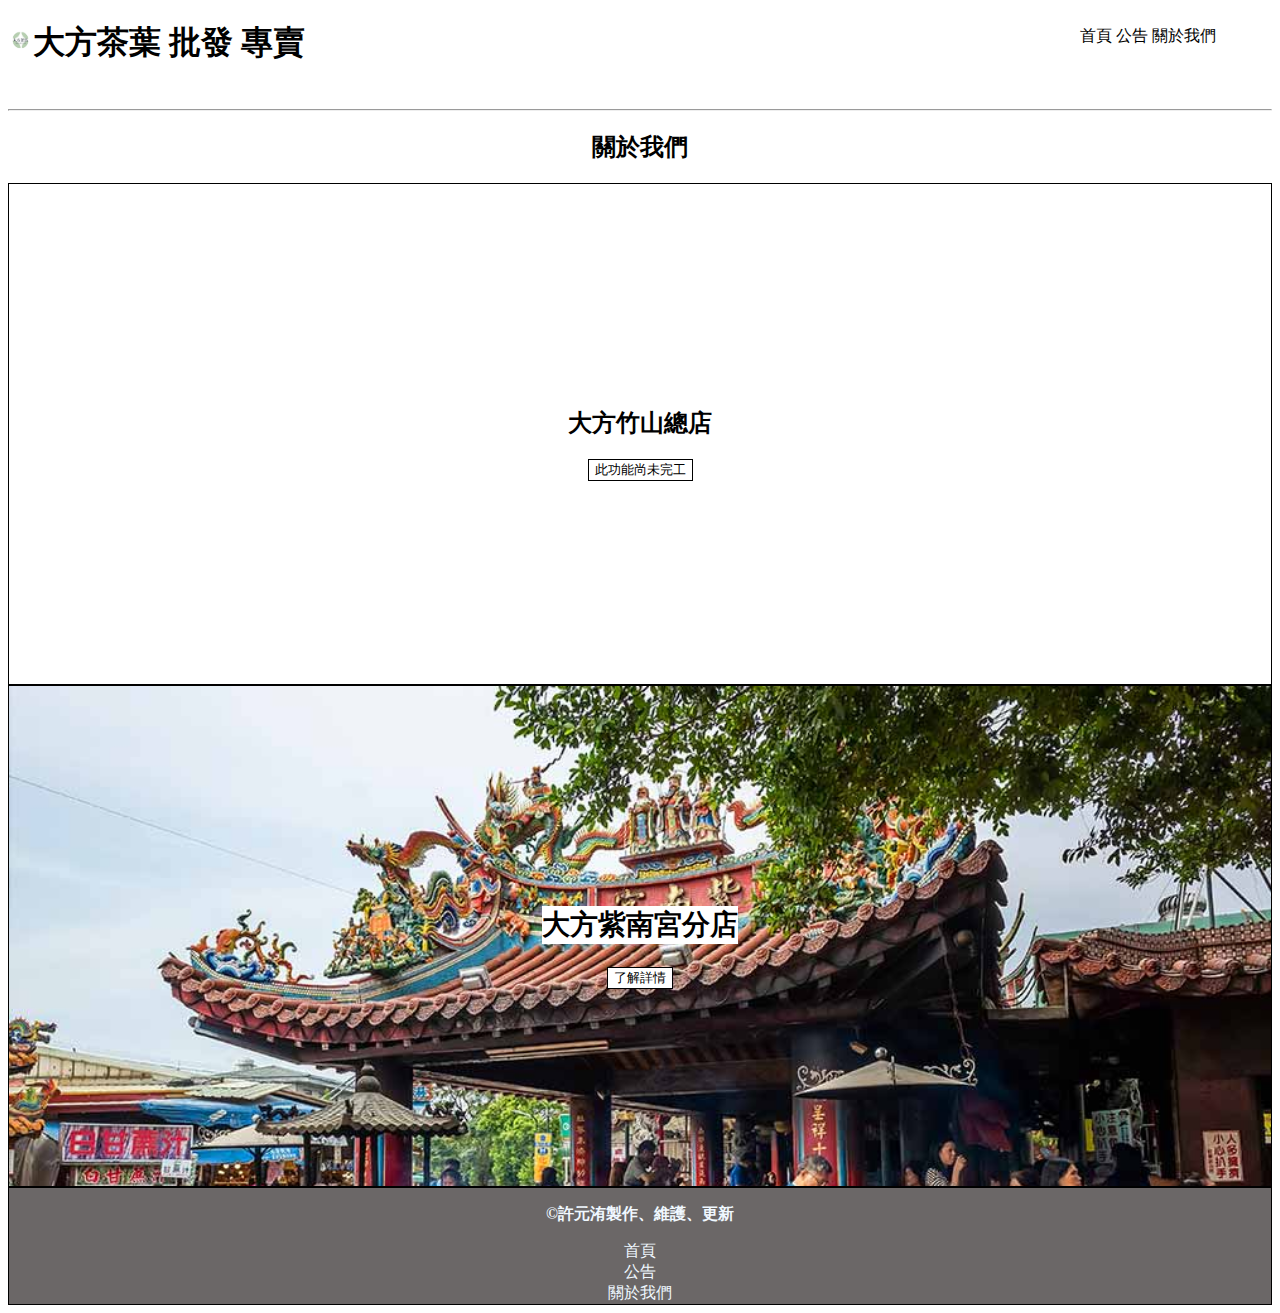
==== am.htm @ c8e32b3e "Add files via upload" ====
<!DOCTYPE html>
<html lang="en">
<head>
    <meta charset="UTF-8">
    <meta name="viewport" content="width=device-width, initial-scale=1.0">
    <title>大方茶葉 | 關於我們</title>
    <link rel="stylesheet" href="index.css">
</head>
<body>
    <header>
        <h1><img src="大方.png" alt="大方logo"><a href="index.htm">大方茶葉 批發 專賣</a></h1>
        <nav>
            <ul>
                <li><a href="index.htm">首頁</a></li>
                <li><a href="t.htm">公告</a></li>
                <li><a href="">關於我們</a></li>
            </ul>
        </nav>
    </header>
    <hr>
    <main>
        <h2>關於我們</h2>
        <div class="d0">
            <h2>大方竹山總店</h2>
            <button>此功能尚未完工</button>
        </div>
        <div class="d4">
            <h2>大方紫南宮分店</h2>
            <button onclick="location.href='d2.htm'">了解詳情</button>
        </div>
    </main>
    <footer>
        <p><strong>&copy;許元洧製作、維護、更新</strong></p>
        <a href="index.htm">首頁</a>
        <br>
        <a href="t.htm">公告</a>
        <br>
        <a href="">關於我們</a>
    </footer>
</body>
</html>
---- index.css ----
button{
    background-color: white;
    border: 1px solid black;
}
header{
    height: 80px;
}
a{
    text-decoration: none;
    color: black;
}
a:hover{
    text-decoration: underline;
}
header li{
    display: inline;
}
nav{
    position: absolute;
    right: 5vw;
    top: 10px;
}
header img{
    height: 25px;
}
main{
    text-align: center;
}
.d1{
    height: 500px;
    border: 1px solid black;
    display: flex;
    flex-direction: column;
    align-items: center;
    justify-content: center;
}
.d1 h2{
    font-size: 28px;
}
.d2{
    height: 500px;
    border: 1px solid black;
    display: flex;
    flex-direction: column;
    align-items: center;
    justify-content: center;
    background-image: url(i2.jpg);
    background-repeat: no-repeat;
    background-size: cover;
}
.d2 h2{
    font-size: 28px;
}
.d3{
    height: 500px;
    border: 1px solid black;
    display: flex;
    flex-direction: column;
    align-items: center;
    justify-content: center;
    background-image: url(i3.jpg);
    background-repeat: no-repeat;
    background-size: cover;
}
.d3 h2{
    font-size: 28px;
    color: aliceblue;
}
.d3 p{
    color: aliceblue;
}
.d4{
    height: 500px;
    border: 1px solid black;
    display: flex;
    flex-direction: column;
    align-items: center;
    justify-content: center;
    background-image: url(i4.jpg);
    background-repeat: no-repeat;
    background-size: cover;
}
.d4 h2{
    font-size: 28px;
    background-color: white;
}
.d4 p{
    background-color: white;
}
footer{
    text-align: center;
    background-color: rgb(107, 103, 103);
    color: aliceblue;
    border: 1px solid black;
}
footer a{
    color: aliceblue;
}
.d0{
    height: 500px;
    border: 1px solid black;
    display: flex;
    flex-direction: column;
    align-items: center;
    justify-content: center;
}
#myModal {
    display: none;
    position: fixed;
    top: 50%;
    left: 50%;
    transform: translate(-50%, -50%);
    border: 1px solid #ccc;
    padding: 20px;
    background-color: #fff;
    z-index: 1;
    border: 1px solid black;
}
.b1{
    height: 150px;
    width: 80%;
    font-size: 24px;
}
.d01{
    height: 150px;
    border: 1px solid black;
    display: flex;
    justify-content: center;
    align-items: center;
    background-color: burlywood;
}
.d02{
    height: 500px;
    border: 1px solid black;
    display: flex;
    justify-content: center;
    align-items: center;
    background-image: url(i02.jpg);
    background-repeat: no-repeat;
    background-size: cover;
}
.d02 h2{
    background-color: white;
}
.d03{
    height: 500px;
    border: 1px solid black;
    display: flex;
    flex-direction: column;
    justify-content: center;
    align-items: center;
    background-image: url(i03.png);
    background-repeat: no-repeat;
    background-size: cover;
}
.d03 h2{
    background-color: white;
}
#sm{
    display: none;
    position: fixed;
    top: 50%;
    left: 50%;
    transform: translate(-50%, -50%);
    border: 1px solid #ccc;
    padding: 20px;
    background-color: #fff;
    z-index: 1;
    border: 1px solid black;
}
.d11{
    height: 1200px;
    border: 1px solid black;
    display: flex;
    flex-direction: column;
    align-items: center;
    justify-content: center;
}
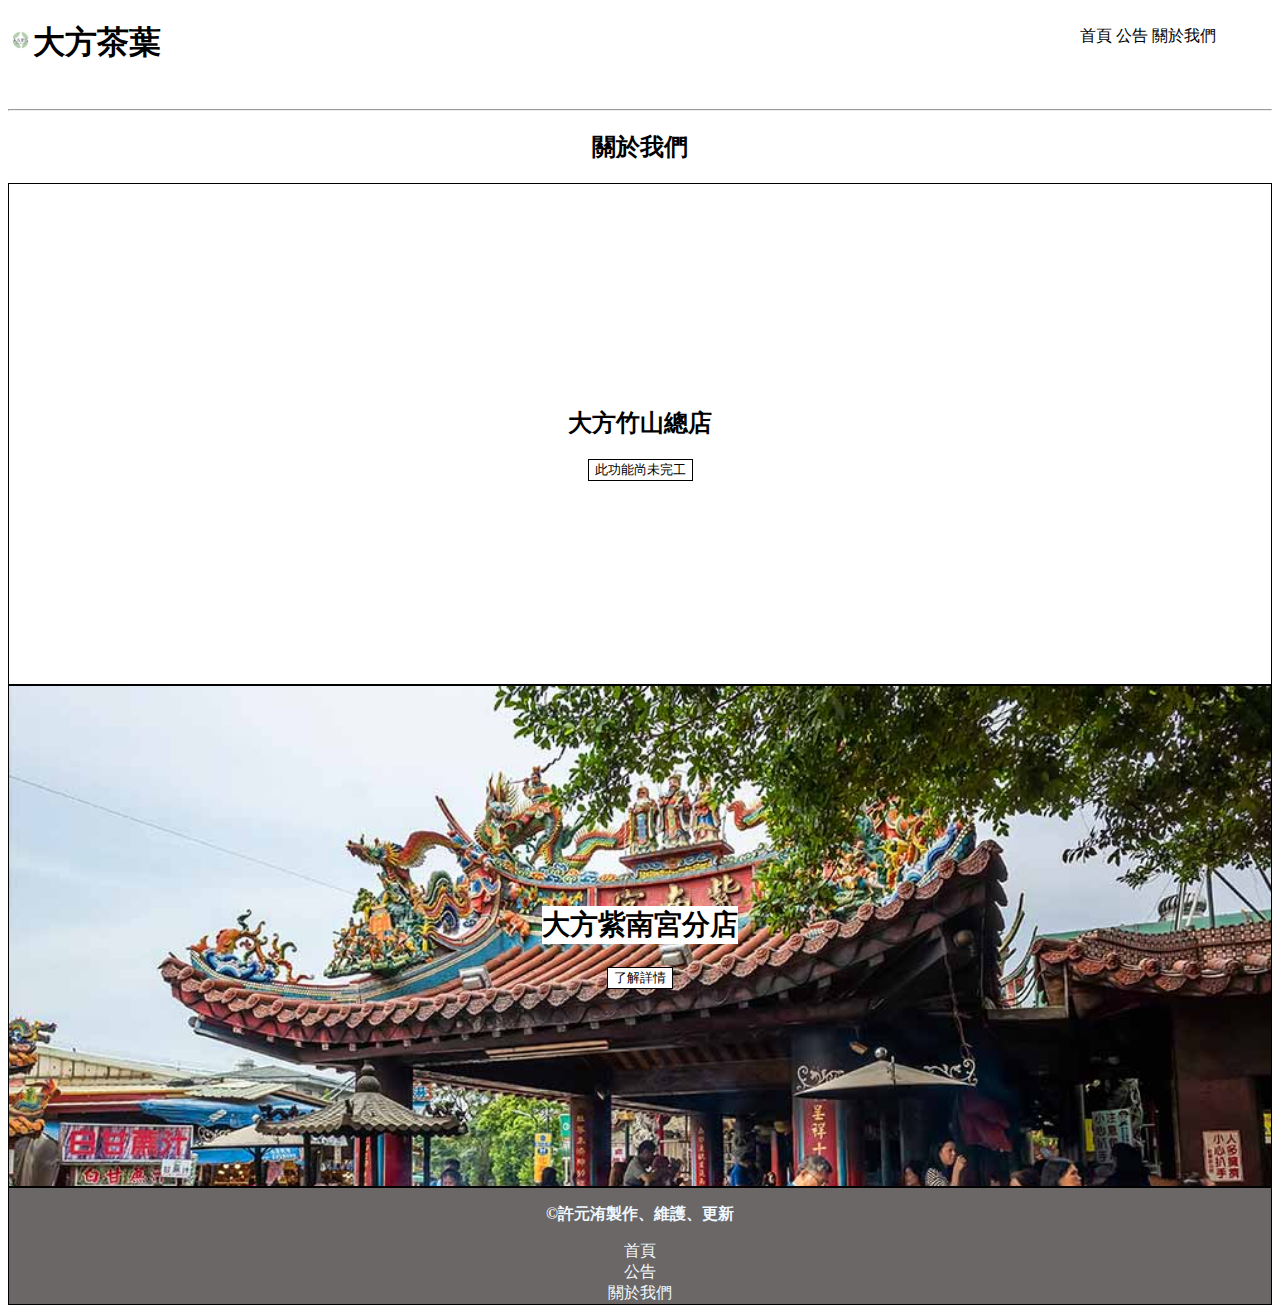
==== commit bf73db38: "Add files via upload" ====
--- a/am.htm
+++ b/am.htm
@@ -8,7 +8,7 @@
 </head>
 <body>
     <header>
-        <h1><img src="大方.png" alt="大方logo"><a href="index.htm">大方茶葉 批發 專賣</a></h1>
+        <h1><img src="大方.png" alt="大方logo"><a href="index.htm">大方茶葉</a></h1>
         <nav>
             <ul>
                 <li><a href="index.htm">首頁</a></li>
--- a/index.css
+++ b/index.css
@@ -175,4 +175,22 @@
     flex-direction: column;
     align-items: center;
     justify-content: center;
+}
+.b2{
+    border: 1px solid black;
+    background-color: white;
+}
+.d2 h2{
+    background-color: white;
+}
+.d2 p{
+    background-color: white;
+}
+.te1{
+    height: 1000px;
+    border: 1px solid black;
+    display: flex;
+    flex-direction: column;
+    align-items: center;
+    justify-content: center; 
 }